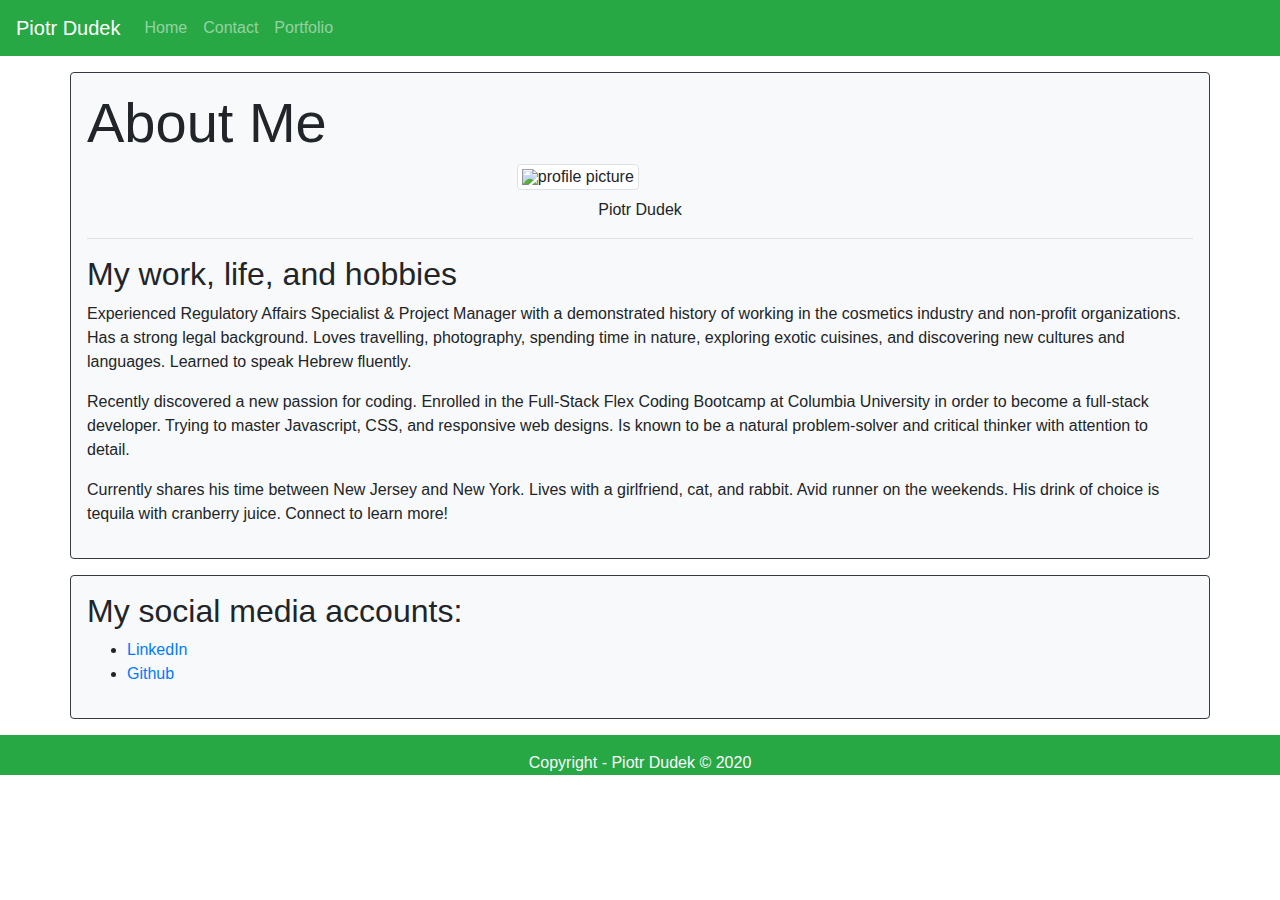
==== index.html @ 866d283b "updated footer" ====
<!DOCTYPE html>
<html lang="en">

    <head>
        <meta charset="UTF-8">
        <meta name="viewport" content="width=device-width, initial-scale=1.0">
        <title>Piotr Dudek</title>
        <!-- Bootstrap Stylesheet -->
        <link rel="stylesheet" href="https://stackpath.bootstrapcdn.com/bootstrap/4.5.2/css/bootstrap.min.css" integrity="sha384-JcKb8q3iqJ61gNV9KGb8thSsNjpSL0n8PARn9HuZOnIxN0hoP+VmmDGMN5t9UJ0Z" crossorigin="anonymous">
        <!-- My own CSS Stylesheet -->
        <link rel="stylesheet" href="assets/css/style.css">
    </head>

    <body>
        <div class="page-container">
            <div class="content-wrap">

                <!-- Navigation bar -->
                <header>
                    <nav class="navbar navbar-expand-lg navbar-dark bg-success">
                        <a class="navbar-brand" href="index.html">Piotr Dudek</a>
                        <button class="navbar-toggler" type="button" data-toggle="collapse" data-target="#navbarNavAltMarkup" aria-controls="navbarNavAltMarkup" aria-expanded="false" aria-label="Toggle navigation">
                            <span class="navbar-toggler-icon"></span>
                        </button>
                        <div class="collapse navbar-collapse" id="navbarNavAltMarkup">
                            <div class="navbar-nav">
                                <a class="nav-link" href="index.html">Home <span class="sr-only">(current)</span></a>
                                <a class="nav-link" href="contact.html">Contact</a>
                                <a class="nav-link" href="portfolio.html">Portfolio</a>
                            </div>
                        </div>
                    </nav>
                </header>

                <div class="container col-xs-9 my-3 p-3 border border-dark bg-light rounded">
                    <h1 class="display-4 text-center text-sm-left">About Me</h1>
                    <div class="container col-sm-3">
                        <figure>
                            <img src="assets/images/2018.jpg" alt="profile picture" class="img-fluid img-thumbnail figure-img rounded">
                            <figcaption style="text-align: center;">Piotr Dudek
                            </figcaption>
                        </figure>
                    </div>
                    <hr class="my-3">

                    <!-- About me -->
                    <section>
                        <h2>My work, life, and hobbies</h2>
                            <p>
                            Experienced Regulatory Affairs Specialist & Project Manager with a demonstrated history of working in the cosmetics industry and non-profit organizations. 
                            Has a strong legal background. Loves travelling, photography, spending time in nature, exploring exotic cuisines, and discovering new cultures and languages. 
                            Learned to speak Hebrew fluently.
                            </p>
                            <p>
                            Recently discovered a new passion for coding. Enrolled in the Full-Stack Flex Coding Bootcamp at Columbia University in order to become a full-stack developer. 
                            Trying to master Javascript, CSS, and responsive web designs. Is known to be a natural problem-solver and critical thinker with attention to detail.
                            </p>
                            <p>
                            Currently shares his time between New Jersey and New York. Lives with a girlfriend, cat, and rabbit. Avid runner on the weekends. 
                            His drink of choice is tequila with cranberry juice. Connect to learn more!
                            </p>
                    </section>
                </div>

                <!-- Social media accounts-->
                <div class="container col-xs-9 my-3 p-3 border border-dark bg-light rounded">
                    <section>
                        <h2 class="display-12 text-center text-sm-left">My social media accounts:</h2>
                            <ul>
                                <li><a href="https://www.linkedin.com/in/pr-dudek/">LinkedIn</a></li>
                                <li><a href="https://github.com/Piotr72us">Github</a></li>
                            </ul>
                    </section>
                </div>
            </div>
            <!-- Sticky Footer -->
            <footer class="footer bg-success text-center text-light pt-3">Copyright - Piotr Dudek © 2020</footer>
        </div>

        <!-- JS, Popper.js, and jQuery -->
        <script src="https://code.jquery.com/jquery-3.5.1.slim.min.js" integrity="sha384-DfXdz2htPH0lsSSs5nCTpuj/zy4C+OGpamoFVy38MVBnE+IbbVYUew+OrCXaRkfj" crossorigin="anonymous"></script>
        <script src="https://cdn.jsdelivr.net/npm/popper.js@1.16.1/dist/umd/popper.min.js" integrity="sha384-9/reFTGAW83EW2RDu2S0VKaIzap3H66lZH81PoYlFhbGU+6BZp6G7niu735Sk7lN" crossorigin="anonymous"></script>
        <script src="https://stackpath.bootstrapcdn.com/bootstrap/4.5.2/js/bootstrap.min.js" integrity="sha384-B4gt1jrGC7Jh4AgTPSdUtOBvfO8shuf57BaghqFfPlYxofvL8/KUEfYiJOMMV+rV" crossorigin="anonymous"></script>
    </body>

</html>
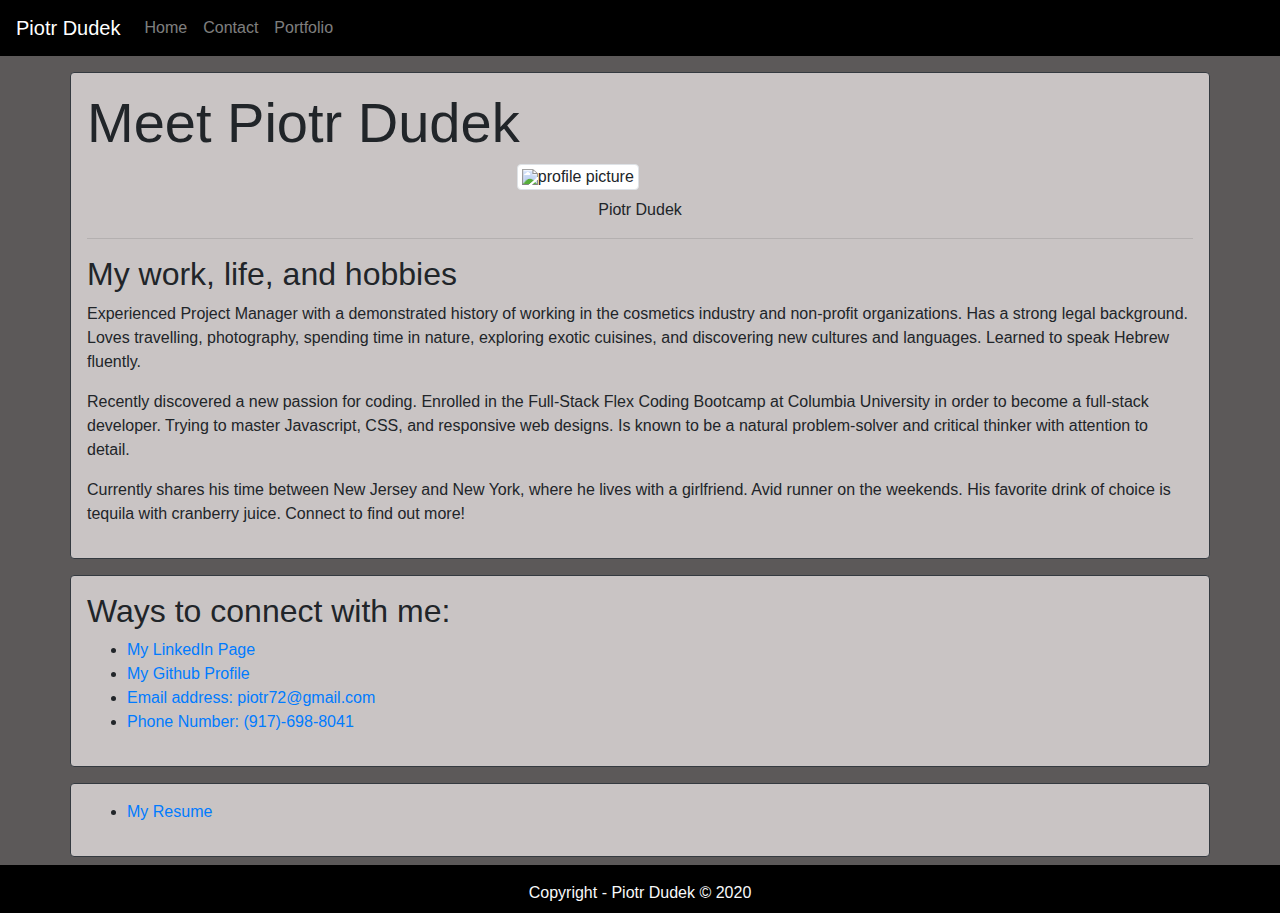
==== commit 4c4bf686: "updated color theme" ====
--- a/index.html
+++ b/index.html
@@ -12,12 +12,12 @@
     </head>
 
     <body>
-        <div class="page-container">
+        <div class="page-container background2">
             <div class="content-wrap">
 
                 <!-- Navigation bar -->
                 <header>
-                    <nav class="navbar navbar-expand-lg navbar-dark bg-success">
+                    <nav class="navbar navbar-expand-lg navbar-dark theme">
                         <a class="navbar-brand" href="index.html">Piotr Dudek</a>
                         <button class="navbar-toggler" type="button" data-toggle="collapse" data-target="#navbarNavAltMarkup" aria-controls="navbarNavAltMarkup" aria-expanded="false" aria-label="Toggle navigation">
                             <span class="navbar-toggler-icon"></span>
@@ -32,8 +32,8 @@
                     </nav>
                 </header>
 
-                <div class="container col-xs-9 my-3 p-3 border border-dark bg-light rounded">
-                    <h1 class="display-4 text-center text-sm-left">About Me</h1>
+                <div class="container col-xs-9 my-3 p-3 border border-dark rounded projects">
+                    <h1 class="display-4 text-center text-sm-left">Meet Piotr Dudek</h1>
                     <div class="container col-sm-3">
                         <figure>
                             <img src="assets/images/2018.jpg" alt="profile picture" class="img-fluid img-thumbnail figure-img rounded">
@@ -47,7 +47,7 @@
                     <section>
                         <h2>My work, life, and hobbies</h2>
                             <p>
-                            Experienced Regulatory Affairs Specialist & Project Manager with a demonstrated history of working in the cosmetics industry and non-profit organizations. 
+                            Experienced Project Manager with a demonstrated history of working in the cosmetics industry and non-profit organizations. 
                             Has a strong legal background. Loves travelling, photography, spending time in nature, exploring exotic cuisines, and discovering new cultures and languages. 
                             Learned to speak Hebrew fluently.
                             </p>
@@ -56,25 +56,36 @@
                             Trying to master Javascript, CSS, and responsive web designs. Is known to be a natural problem-solver and critical thinker with attention to detail.
                             </p>
                             <p>
-                            Currently shares his time between New Jersey and New York. Lives with a girlfriend, cat, and rabbit. Avid runner on the weekends. 
-                            His drink of choice is tequila with cranberry juice. Connect to learn more!
+                            Currently shares his time between New Jersey and New York, where he lives with a girlfriend. Avid runner on the weekends. 
+                            His favorite drink of choice is tequila with cranberry juice. Connect to find out more!
                             </p>
                     </section>
                 </div>
 
                 <!-- Social media accounts-->
-                <div class="container col-xs-9 my-3 p-3 border border-dark bg-light rounded">
+                <div class="container col-xs-9 my-3 p-3 border border-dark rounded projects">
                     <section>
-                        <h2 class="display-12 text-center text-sm-left">My social media accounts:</h2>
+                        <h2 class="display-12 text-center text-sm-left">Ways to connect with me:</h2>
                             <ul>
-                                <li><a href="https://www.linkedin.com/in/pr-dudek/">LinkedIn</a></li>
-                                <li><a href="https://github.com/Piotr72us">Github</a></li>
+                                <li><a target="_blank" href="https://www.linkedin.com/in/pr-dudek/">My LinkedIn Page</a></li>
+                                <li><a target="_blank" href="https://github.com/Piotr72us">My Github Profile</a></li>
+                                <li><a target="_blank" href="mailto: piotr72@gmail.com">Email address: piotr72@gmail.com</a></li>
+                                <li><a target="_blank" href="tel: 9176988041">Phone Number: (917)-698-8041</a></li>
                             </ul>
                     </section>
                 </div>
+                <!-- Resume in PDF -->
+                <div class="container col-xs-9 my-3 p-3 border border-dark rounded projects">
+                    <section>
+                            <ul>
+                                <li><a target="_blank" href="https://drive.google.com/file/d/1InWo8AsXI1u40guaY-dNe9VX8Re_S4zv/view?usp=sharing">My Resume</a></li>
+                            </ul>
+                    </section>
+                </div>
+
             </div>
             <!-- Sticky Footer -->
-            <footer class="footer bg-success text-center text-light pt-3">Copyright - Piotr Dudek © 2020</footer>
+            <footer class="footer text-center text-light pt-3 theme">Copyright - Piotr Dudek © 2020</footer>
         </div>
 
         <!-- JS, Popper.js, and jQuery -->
--- a/assets/css/style.css
+++ b/assets/css/style.css
@@ -0,0 +1,47 @@
+/* Background color for the entire page */
+/* body {
+    background-color: slategray;
+} */
+
+/* Sticky Footer */
+.page-container {
+    position: relative;
+    min-height: 100vh;
+}
+
+.content-wrap {
+    padding-bottom: 2.5rem;
+}
+
+.footer {
+    position: absolute;
+    bottom: 0;
+    width: 100%;
+    height: 3rem;
+    /* padding: 55px;            */
+}
+
+.blk {
+    color: black;
+}
+
+.col-lg-5 {
+    margin-bottom: 35px;
+}
+
+.projects {
+    background-color: rgb(201, 196, 196); 
+}
+
+.background2 {
+    background-color: rgb(92, 89, 89);
+}
+
+.theme {
+    background-color: black;
+}
+
+.centertxt {
+    display: block;
+    text-align: center;
+}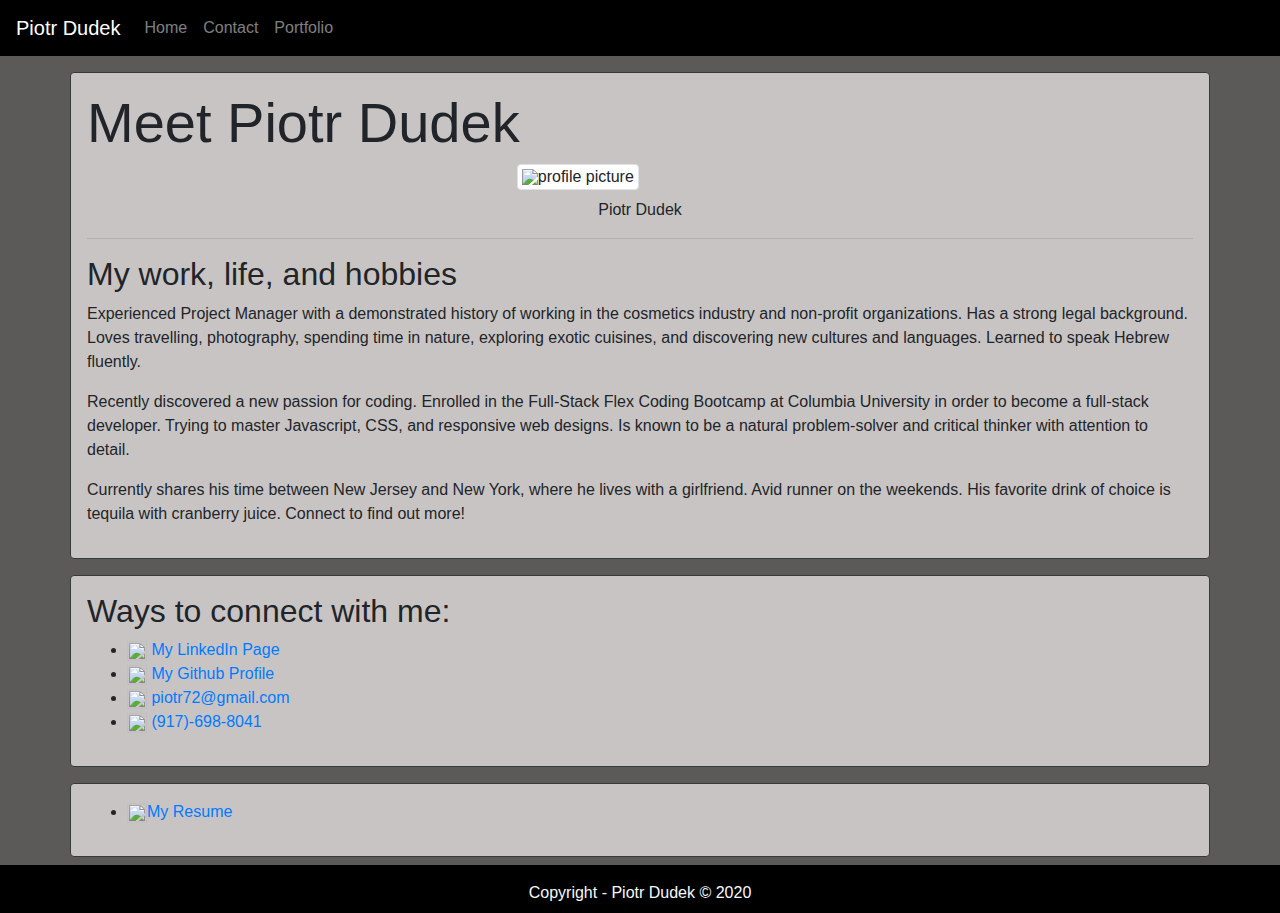
==== commit 67675618: "updated portfolio with project #2" ====
--- a/index.html
+++ b/index.html
@@ -5,6 +5,8 @@
         <meta charset="UTF-8">
         <meta name="viewport" content="width=device-width, initial-scale=1.0">
         <title>Piotr Dudek</title>
+        <!-- fav icon -->
+        <link href="assets/images/icons/starimage.png" rel="icon" type="image/x-icon"/>
         <!-- Bootstrap Stylesheet -->
         <link rel="stylesheet" href="https://stackpath.bootstrapcdn.com/bootstrap/4.5.2/css/bootstrap.min.css" integrity="sha384-JcKb8q3iqJ61gNV9KGb8thSsNjpSL0n8PARn9HuZOnIxN0hoP+VmmDGMN5t9UJ0Z" crossorigin="anonymous">
         <!-- My own CSS Stylesheet -->
@@ -67,10 +69,10 @@
                     <section>
                         <h2 class="display-12 text-center text-sm-left">Ways to connect with me:</h2>
                             <ul>
-                                <li><a target="_blank" href="https://www.linkedin.com/in/pr-dudek/">My LinkedIn Page</a></li>
-                                <li><a target="_blank" href="https://github.com/Piotr72us">My Github Profile</a></li>
-                                <li><a target="_blank" href="mailto: piotr72@gmail.com">Email address: piotr72@gmail.com</a></li>
-                                <li><a target="_blank" href="tel: 9176988041">Phone Number: (917)-698-8041</a></li>
+                                <li><a target="_blank" href="https://www.linkedin.com/in/-piotr-dudek/"><img src="assets/images/icons/social-linkedin-button-blue-icon.png" height="20" width="20"/> My LinkedIn Page</a></li>
+                                <li><a target="_blank" href="https://github.com/Piotr72us"><img src="assets/images/icons/github_circle_black-128.png" height="20" width="20"/> My Github Profile</a></li>
+                                <li><a target="_blank" href="mailto: piotr72@gmail.com"><img src="assets/images/icons/mail.png" height="20" width="20"/> piotr72@gmail.com</a></li>
+                                <li><a target="_blank" href="tel: 9176988041"><img src="assets/images/icons/phone.png" height="20" width="20"/> (917)-698-8041</a></li>
                             </ul>
                     </section>
                 </div>
@@ -78,7 +80,7 @@
                 <div class="container col-xs-9 my-3 p-3 border border-dark rounded projects">
                     <section>
                             <ul>
-                                <li><a target="_blank" href="https://drive.google.com/file/d/1InWo8AsXI1u40guaY-dNe9VX8Re_S4zv/view?usp=sharing">My Resume</a></li>
+                                <li><a target="_blank" href="https://drive.google.com/file/d/1SvWK91DJCqiuyIu0Yu2cErhMXX89el7g/view?usp=sharing"><img src="assets/images/icons/sending_letter_cv_resume-128.png" height="20" width="20"/>My Resume</a></li>
                             </ul>
                     </section>
                 </div>
@@ -89,9 +91,10 @@
         </div>
 
         <!-- JS, Popper.js, and jQuery -->
-        <script src="https://code.jquery.com/jquery-3.5.1.slim.min.js" integrity="sha384-DfXdz2htPH0lsSSs5nCTpuj/zy4C+OGpamoFVy38MVBnE+IbbVYUew+OrCXaRkfj" crossorigin="anonymous"></script>
+        <script src="https://code.jquery.com/jquery-3.5.1.min.js" integrity="sha256-9/aliU8dGd2tb6OSsuzixeV4y/faTqgFtohetphbbj0=" crossorigin="anonymous"></script>
         <script src="https://cdn.jsdelivr.net/npm/popper.js@1.16.1/dist/umd/popper.min.js" integrity="sha384-9/reFTGAW83EW2RDu2S0VKaIzap3H66lZH81PoYlFhbGU+6BZp6G7niu735Sk7lN" crossorigin="anonymous"></script>
         <script src="https://stackpath.bootstrapcdn.com/bootstrap/4.5.2/js/bootstrap.min.js" integrity="sha384-B4gt1jrGC7Jh4AgTPSdUtOBvfO8shuf57BaghqFfPlYxofvL8/KUEfYiJOMMV+rV" crossorigin="anonymous"></script>
+        <script src="assets/js/script.js"></script>
     </body>
 
 </html>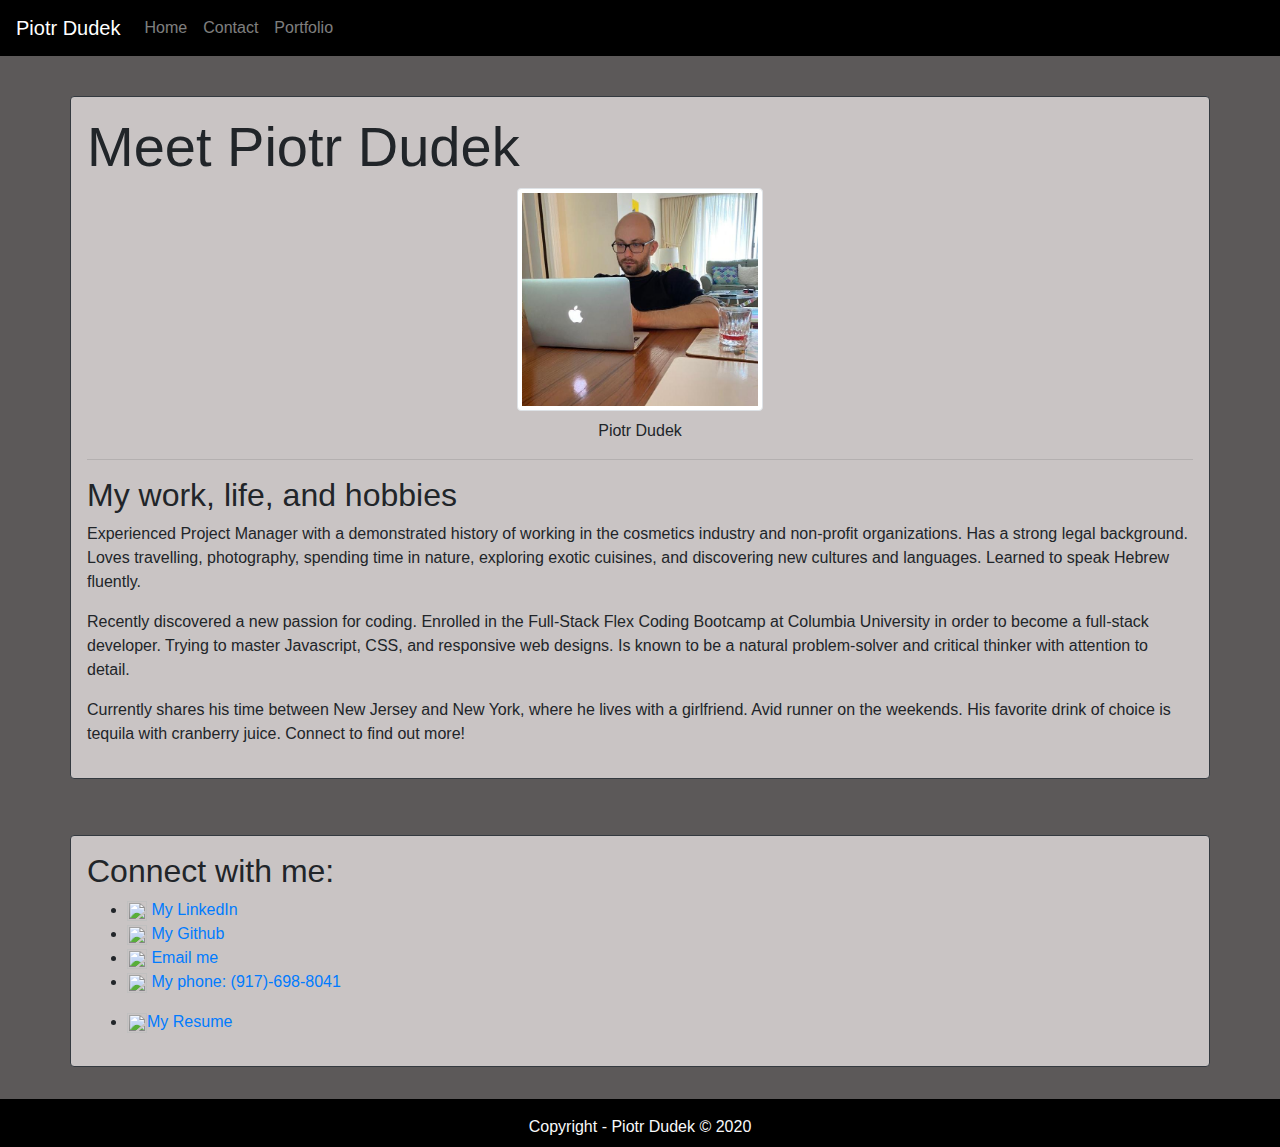
==== commit 758405d5: "styling" ====
--- a/index.html
+++ b/index.html
@@ -7,6 +7,8 @@
         <title>Piotr Dudek</title>
         <!-- fav icon -->
         <link href="assets/images/icons/starimage.png" rel="icon" type="image/x-icon"/>
+        <link rel="preconnect" href="https://fonts.gstatic.com"> 
+        <link href="https://fonts.googleapis.com/css2?family=Montserrat:wght@300&display=swap" rel="stylesheet">
         <!-- Bootstrap Stylesheet -->
         <link rel="stylesheet" href="https://stackpath.bootstrapcdn.com/bootstrap/4.5.2/css/bootstrap.min.css" integrity="sha384-JcKb8q3iqJ61gNV9KGb8thSsNjpSL0n8PARn9HuZOnIxN0hoP+VmmDGMN5t9UJ0Z" crossorigin="anonymous">
         <!-- My own CSS Stylesheet -->
@@ -33,12 +35,12 @@
                         </div>
                     </nav>
                 </header>
-
+                <br>
                 <div class="container col-xs-9 my-3 p-3 border border-dark rounded projects">
                     <h1 class="display-4 text-center text-sm-left">Meet Piotr Dudek</h1>
                     <div class="container col-sm-3">
                         <figure>
-                            <img src="assets/images/2018.jpg" alt="profile picture" class="img-fluid img-thumbnail figure-img rounded">
+                            <img src="assets/images/Working.jpeg" alt="profile picture" class="img-fluid img-thumbnail figure-img rounded">
                             <figcaption style="text-align: center;">Piotr Dudek
                             </figcaption>
                         </figure>
@@ -63,28 +65,25 @@
                             </p>
                     </section>
                 </div>
-
+                <br>
                 <!-- Social media accounts-->
                 <div class="container col-xs-9 my-3 p-3 border border-dark rounded projects">
                     <section>
-                        <h2 class="display-12 text-center text-sm-left">Ways to connect with me:</h2>
+                        <h2 class="display-12 text-center text-sm-left">Connect with me:</h2>
                             <ul>
-                                <li><a target="_blank" href="https://www.linkedin.com/in/-piotr-dudek/"><img src="assets/images/icons/social-linkedin-button-blue-icon.png" height="20" width="20"/> My LinkedIn Page</a></li>
-                                <li><a target="_blank" href="https://github.com/Piotr72us"><img src="assets/images/icons/github_circle_black-128.png" height="20" width="20"/> My Github Profile</a></li>
-                                <li><a target="_blank" href="mailto: piotr72@gmail.com"><img src="assets/images/icons/mail.png" height="20" width="20"/> piotr72@gmail.com</a></li>
-                                <li><a target="_blank" href="tel: 9176988041"><img src="assets/images/icons/phone.png" height="20" width="20"/> (917)-698-8041</a></li>
+                                <li><a target="_blank" href="https://www.linkedin.com/in/-piotr-dudek/"><img src="assets/images/icons/social-linkedin-button-blue-icon.png" height="20" width="20"/> My LinkedIn</a></li>
+                                <li><a target="_blank" href="https://github.com/Piotr72us"><img src="assets/images/icons/github_circle_black-128.png" height="20" width="20"/> My Github</a></li>
+                                <li><a target="_blank" href="mailto: piotr72@gmail.com"><img src="assets/images/icons/mail.png" height="20" width="20"/> Email me</a></li>
+                                <li><a target="_blank" href="tel: 9176988041"><img src="assets/images/icons/phone.png" height="20" width="20"/> My phone: (917)-698-8041</a></li>
                             </ul>
                     </section>
+                    <section>
+                        <ul>
+                            <li><a target="_blank" href="https://drive.google.com/file/d/1SvWK91DJCqiuyIu0Yu2cErhMXX89el7g/view?usp=sharing"><img src="assets/images/icons/sending_letter_cv_resume-128.png" height="20" width="20"/>My Resume</a></li>
+                        </ul>
+                </section>
                 </div>
-                <!-- Resume in PDF -->
-                <div class="container col-xs-9 my-3 p-3 border border-dark rounded projects">
-                    <section>
-                            <ul>
-                                <li><a target="_blank" href="https://drive.google.com/file/d/1SvWK91DJCqiuyIu0Yu2cErhMXX89el7g/view?usp=sharing"><img src="assets/images/icons/sending_letter_cv_resume-128.png" height="20" width="20"/>My Resume</a></li>
-                            </ul>
-                    </section>
-                </div>
-
+                <br>
             </div>
             <!-- Sticky Footer -->
             <footer class="footer text-center text-light pt-3 theme">Copyright - Piotr Dudek © 2020</footer>
